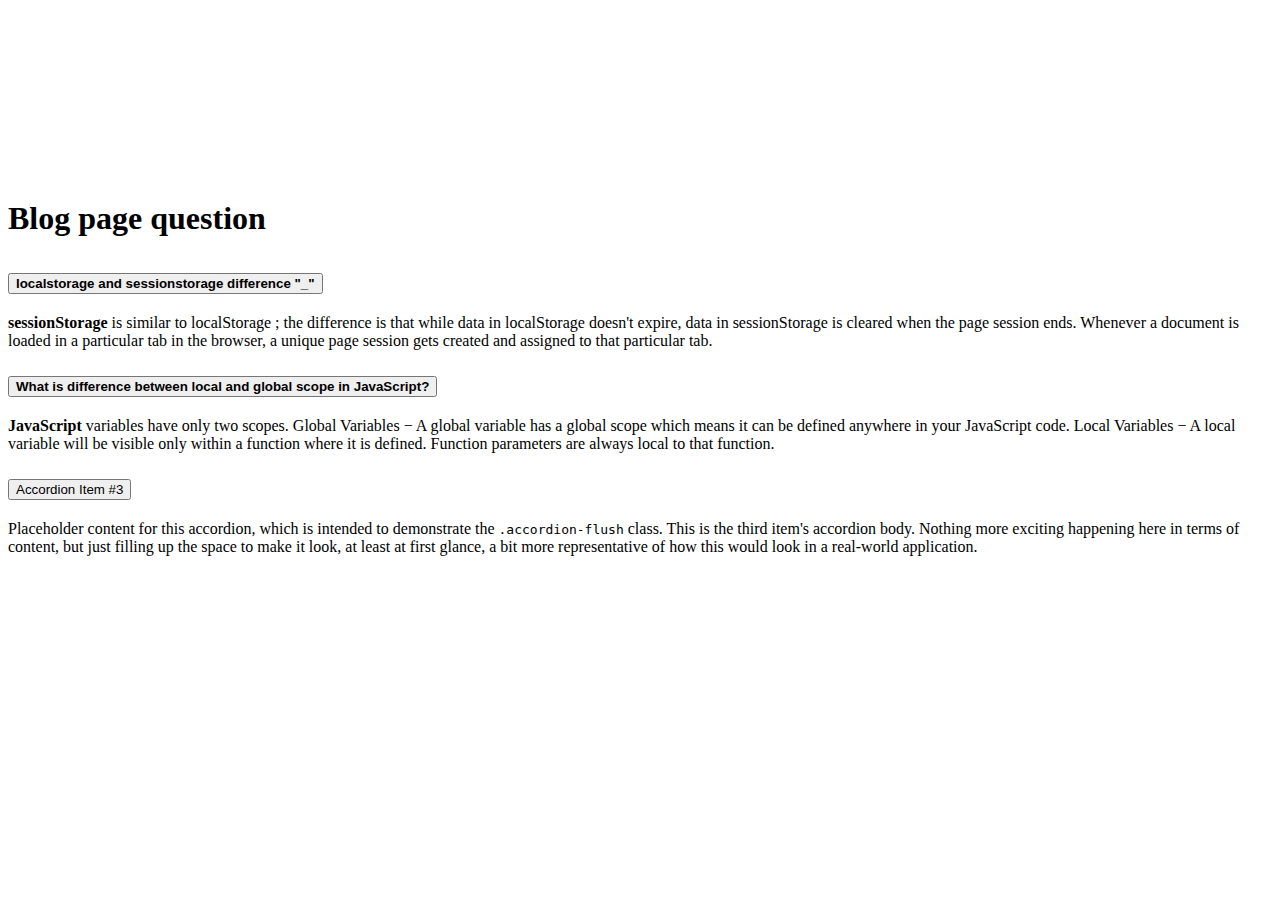
==== blog-page.html @ 68848122 "add blog page" ====
<!DOCTYPE html>
<html lang="en">
<head>
    <meta charset="UTF-8">
    <meta http-equiv="X-UA-Compatible" content="IE=edge">
    <meta name="viewport" content="width=device-width, initial-scale=1.0">
    <!-- Bootstrap link -->
    <link href="https://cdn.jsdelivr.net/npm/bootstrap@5.0.2/dist/css/bootstrap.min.css" rel="stylesheet" integrity="sha384-EVSTQN3/azprG1Anm3QDgpJLIm9Nao0Yz1ztcQTwFspd3yD65VohhpuuCOmLASjC" crossorigin="anonymous">
    <title>Blog page</title>
</head>
<body>
    
    <div class="container">
      <h1 class="mb-5 text-center" style="margin-top: 200px;">Blog page question</h1>
        <div class="d-flex justify-content-center" style="margin-top: 30px">
            <div class="accordion accordion-flush shadow-sm" id="accordionFlushExample">
                <div class="accordion-item">
                  <h2 class="accordion-header" id="flush-headingOne">
                    <button class="accordion-button collapsed" type="button" data-bs-toggle="collapse" data-bs-target="#flush-collapseOne" aria-expanded="false" aria-controls="flush-collapseOne">
                      <strong><b>localstorage and sessionstorage difference "_"</b></strong>
                    </button>
                  </h2>
                  <div id="flush-collapseOne" class="accordion-collapse collapse" aria-labelledby="flush-headingOne" data-bs-parent="#accordionFlushExample">
                    <div class="accordion-body"><strong><b>sessionStorage</b></strong> is similar to localStorage ; the difference is that while data in localStorage doesn't expire, data in sessionStorage is cleared when the page session ends. Whenever a document is loaded in a particular tab in the browser, a unique page session gets created and assigned to that particular tab.</div>
                  </div>
                </div>
                <div class="accordion-item">
                  <h2 class="accordion-header" id="flush-headingTwo">
                    <button class="accordion-button collapsed" type="button" data-bs-toggle="collapse" data-bs-target="#flush-collapseTwo" aria-expanded="false" aria-controls="flush-collapseTwo">
                      <strong><b>What is difference between local and global scope in JavaScript?</b></strong>
                    </button>
                  </h2>
                  <div id="flush-collapseTwo" class="accordion-collapse collapse" aria-labelledby="flush-headingTwo" data-bs-parent="#accordionFlushExample">
                    <div class="accordion-body"><strong><b>JavaScript</b></strong> variables have only two scopes. Global Variables − A global variable has a global scope which means it can be defined anywhere in your JavaScript code. Local Variables − A local variable will be visible only within a function where it is defined. Function parameters are always local to that function.</div>
                  </div>
                </div>
                <div class="accordion-item">
                  <h2 class="accordion-header" id="flush-headingThree">
                    <button class="accordion-button collapsed" type="button" data-bs-toggle="collapse" data-bs-target="#flush-collapseThree" aria-expanded="false" aria-controls="flush-collapseThree">
                      Accordion Item #3
                    </button>
                  </h2>
                  <div id="flush-collapseThree" class="accordion-collapse collapse" aria-labelledby="flush-headingThree" data-bs-parent="#accordionFlushExample">
                    <div class="accordion-body">Placeholder content for this accordion, which is intended to demonstrate the <code>.accordion-flush</code> class. This is the third item's accordion body. Nothing more exciting happening here in terms of content, but just filling up the space to make it look, at least at first glance, a bit more representative of how this would look in a real-world application.</div>
                  </div>
                </div>
              </div>
        </div>
    </div>

    <script src="https://cdn.jsdelivr.net/npm/bootstrap@5.0.2/dist/js/bootstrap.bundle.min.js" integrity="sha384-MrcW6ZMFYlzcLA8Nl+NtUVF0sA7MsXsP1UyJoMp4YLEuNSfAP+JcXn/tWtIaxVXM" crossorigin="anonymous"></script>
</body>
</html>
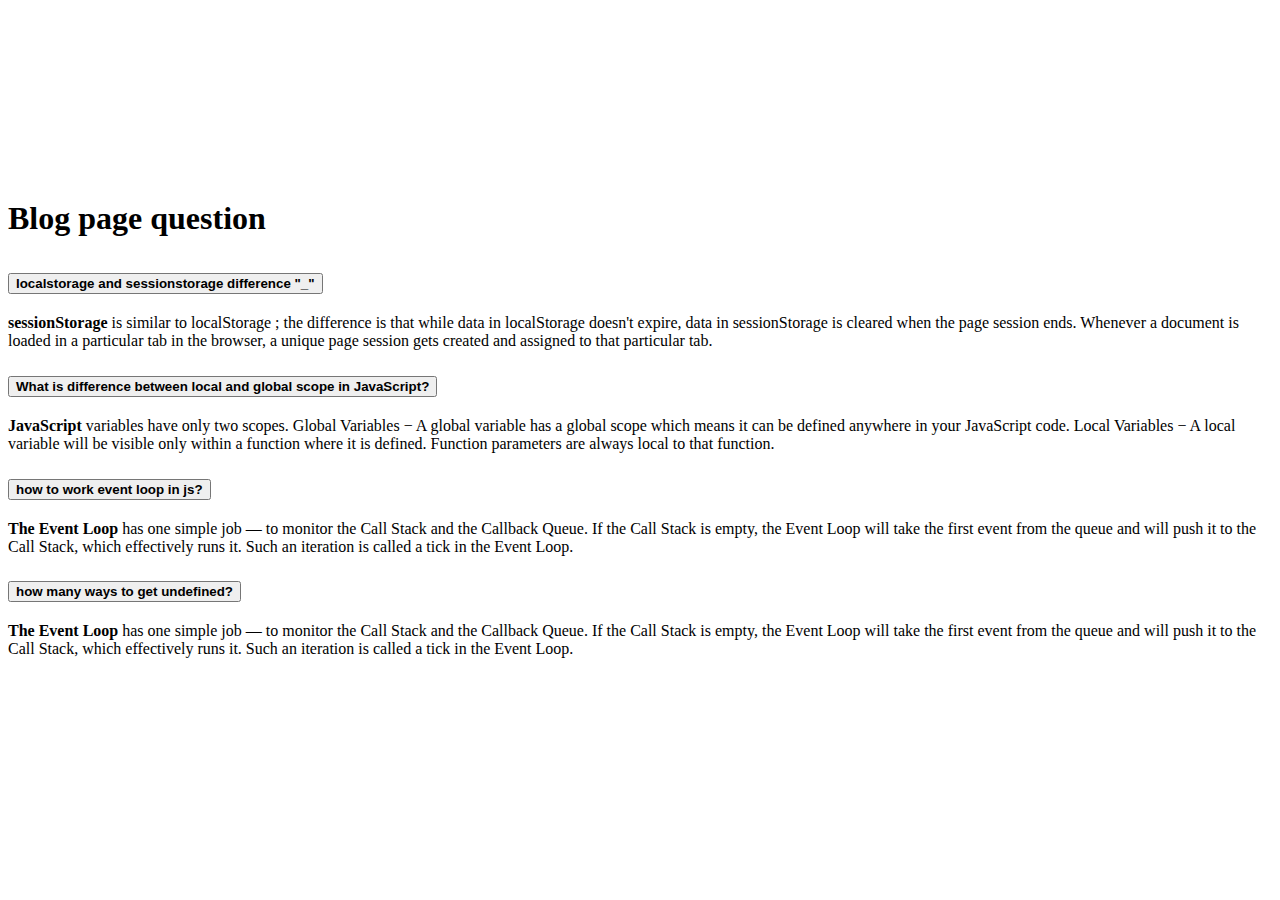
==== commit fffb0305: "add question" ====
--- a/blog-page.html
+++ b/blog-page.html
@@ -37,11 +37,21 @@
                 <div class="accordion-item">
                   <h2 class="accordion-header" id="flush-headingThree">
                     <button class="accordion-button collapsed" type="button" data-bs-toggle="collapse" data-bs-target="#flush-collapseThree" aria-expanded="false" aria-controls="flush-collapseThree">
-                      Accordion Item #3
+                     <strong><b>how to work event loop in js?</b></strong>
                     </button>
                   </h2>
                   <div id="flush-collapseThree" class="accordion-collapse collapse" aria-labelledby="flush-headingThree" data-bs-parent="#accordionFlushExample">
-                    <div class="accordion-body">Placeholder content for this accordion, which is intended to demonstrate the <code>.accordion-flush</code> class. This is the third item's accordion body. Nothing more exciting happening here in terms of content, but just filling up the space to make it look, at least at first glance, a bit more representative of how this would look in a real-world application.</div>
+                    <div class="accordion-body"><strong><b>The Event Loop</b></strong> has one simple job — to monitor the Call Stack and the Callback Queue. If the Call Stack is empty, the Event Loop will take the first event from the queue and will push it to the Call Stack, which effectively runs it. Such an iteration is called a tick in the Event Loop.</div>
+                  </div>
+                </div>
+                <div class="accordion-item">
+                  <h2 class="accordion-header" id="flush-headingThree1">
+                    <button class="accordion-button collapsed" type="button" data-bs-toggle="collapse" data-bs-target="#flush-collapseThree1" aria-expanded="false" aria-controls="flush-collapseThree1">
+                     <strong><b>how many ways to get undefined?</b></strong>
+                    </button>
+                  </h2>
+                  <div id="flush-collapseThree1" class="accordion-collapse collapse" aria-labelledby="flush-headingThree1" data-bs-parent="#accordionFlushExample">
+                    <div class="accordion-body"><strong><b>The Event Loop</b></strong> has one simple job — to monitor the Call Stack and the Callback Queue. If the Call Stack is empty, the Event Loop will take the first event from the queue and will push it to the Call Stack, which effectively runs it. Such an iteration is called a tick in the Event Loop.</div>
                   </div>
                 </div>
               </div>
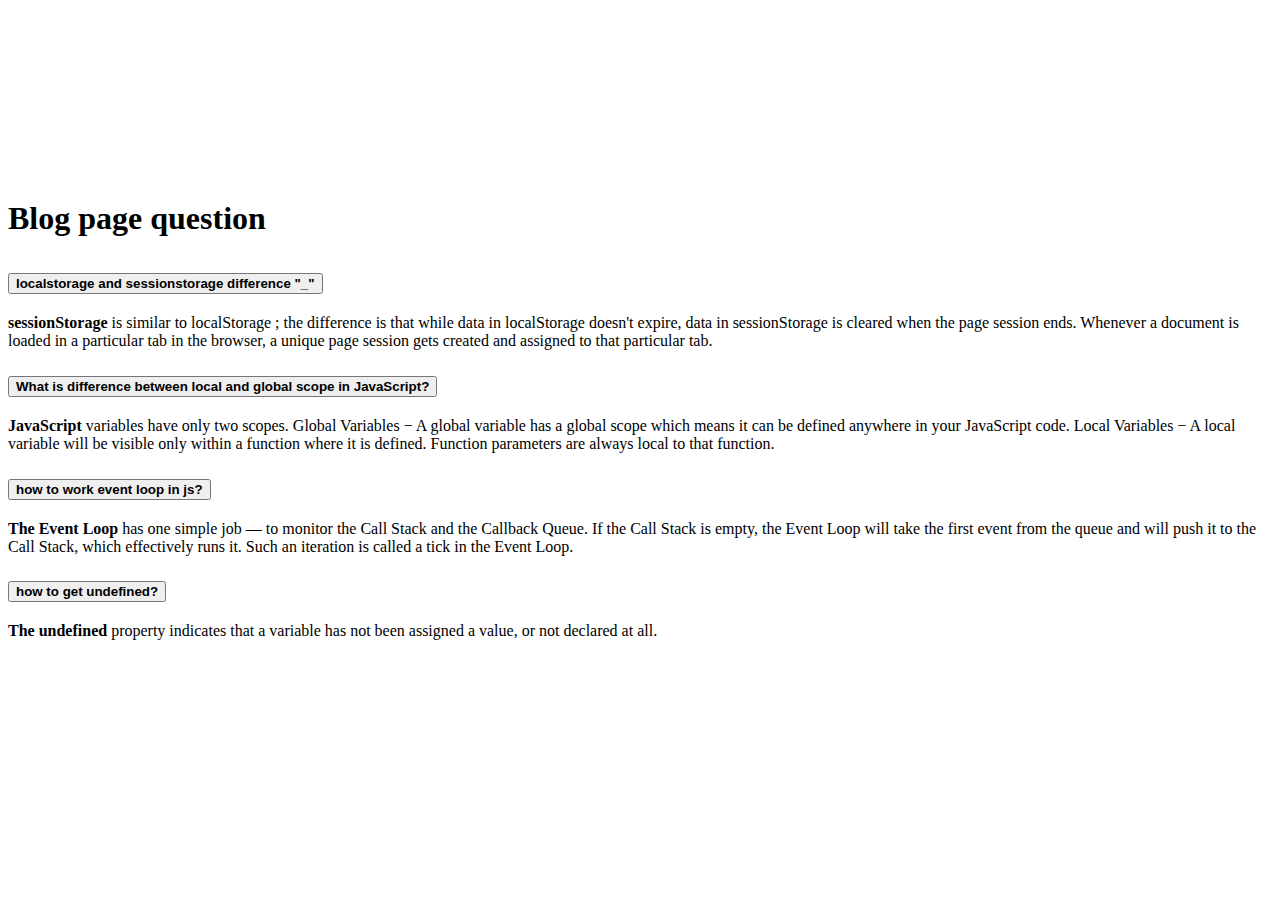
==== commit d7d2ca2c: "ans update" ====
--- a/blog-page.html
+++ b/blog-page.html
@@ -47,11 +47,12 @@
                 <div class="accordion-item">
                   <h2 class="accordion-header" id="flush-headingThree1">
                     <button class="accordion-button collapsed" type="button" data-bs-toggle="collapse" data-bs-target="#flush-collapseThree1" aria-expanded="false" aria-controls="flush-collapseThree1">
-                     <strong><b>how many ways to get undefined?</b></strong>
+                     <strong><b>how to get undefined?</b></strong>
                     </button>
+                    
                   </h2>
                   <div id="flush-collapseThree1" class="accordion-collapse collapse" aria-labelledby="flush-headingThree1" data-bs-parent="#accordionFlushExample">
-                    <div class="accordion-body"><strong><b>The Event Loop</b></strong> has one simple job — to monitor the Call Stack and the Callback Queue. If the Call Stack is empty, the Event Loop will take the first event from the queue and will push it to the Call Stack, which effectively runs it. Such an iteration is called a tick in the Event Loop.</div>
+                    <div class="accordion-body"><strong><b>The undefined</b></strong> property indicates that a variable has not been assigned a value, or not declared at all.</div>
                   </div>
                 </div>
               </div>
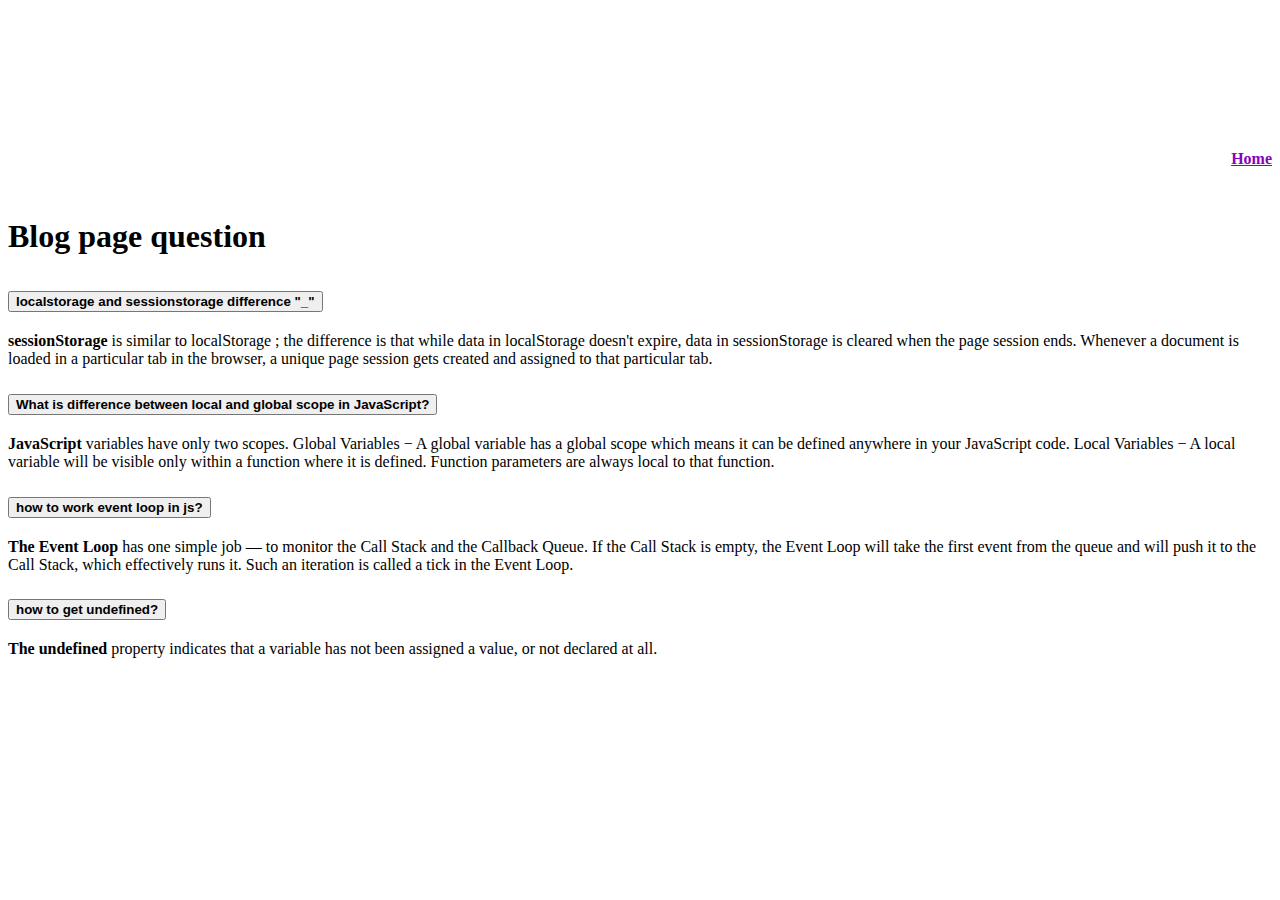
==== commit 1ed49c6e: "add home page btn" ====
--- a/blog-page.html
+++ b/blog-page.html
@@ -11,7 +11,10 @@
 <body>
     
     <div class="container">
-      <h1 class="mb-5 text-center" style="margin-top: 200px;">Blog page question</h1>
+      <div style="text-align: right; font-weight: bold; margin-top: 150px;">
+        <a style="color: rgb(135, 4, 187);" href="./index.html">Home</a>
+      </div>
+      <h1 class="mb-5 text-center" style="margin-top: 50px;">Blog page question</h1>
         <div class="d-flex justify-content-center" style="margin-top: 30px">
             <div class="accordion accordion-flush shadow-sm" id="accordionFlushExample">
                 <div class="accordion-item">
@@ -49,10 +52,11 @@
                     <button class="accordion-button collapsed" type="button" data-bs-toggle="collapse" data-bs-target="#flush-collapseThree1" aria-expanded="false" aria-controls="flush-collapseThree1">
                      <strong><b>how to get undefined?</b></strong>
                     </button>
-                    
+
                   </h2>
                   <div id="flush-collapseThree1" class="accordion-collapse collapse" aria-labelledby="flush-headingThree1" data-bs-parent="#accordionFlushExample">
                     <div class="accordion-body"><strong><b>The undefined</b></strong> property indicates that a variable has not been assigned a value, or not declared at all.</div>
+                    
                   </div>
                 </div>
               </div>
